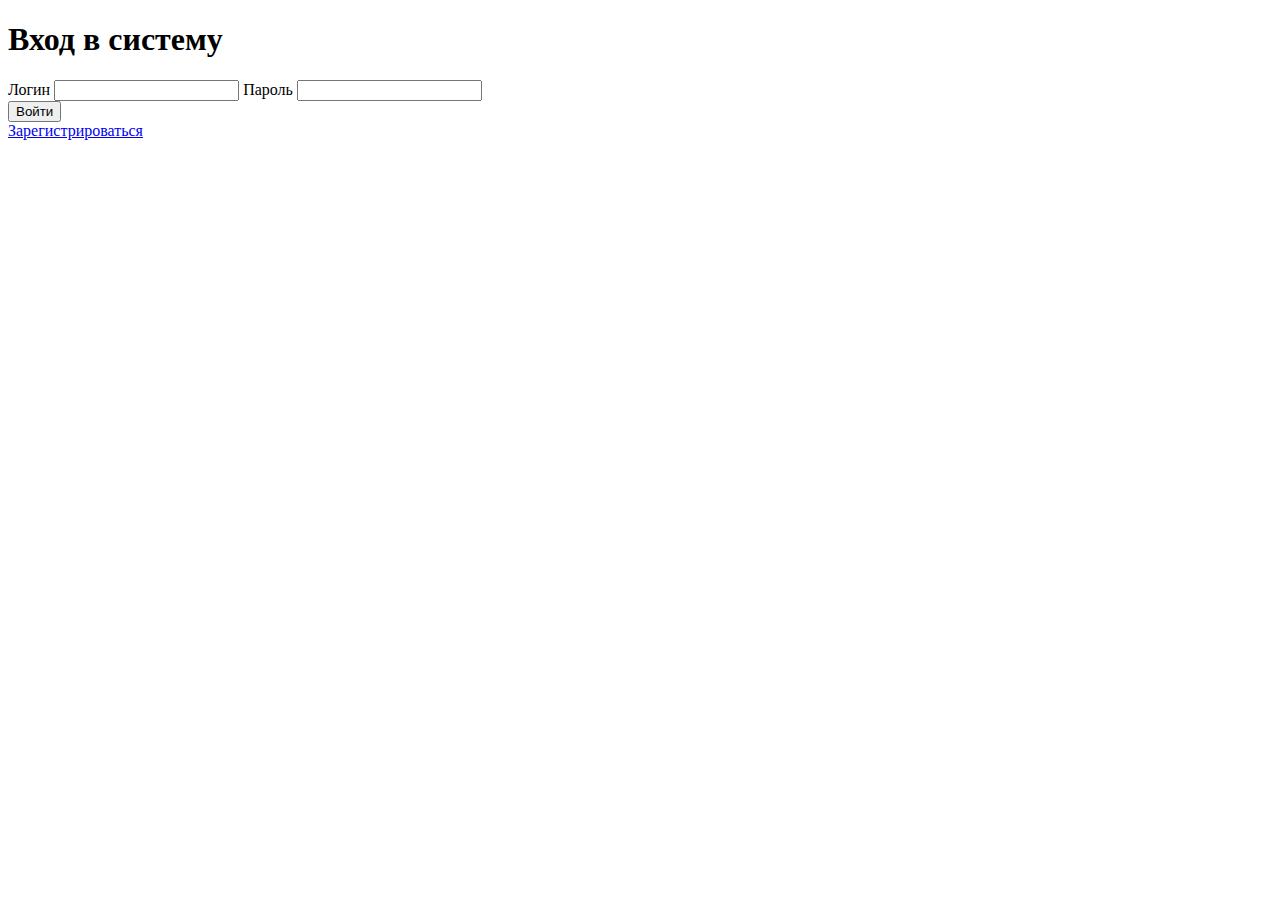
==== manage/index.html @ 99821ad8 "2ой залив" ====
<!DOCTYPE html>
<html lang="en">
<head>
  <meta charset="UTF-8">
  <meta name="viewport" content="width=device-width, initial-scale=1.0">
  <meta http-equiv="X-UA-Compatible" content="ie=edge">
  <title>Document</title>
</head>
<body>
<div class="container">
  <h1>Вход в систему</h1>
  <form class="" action="panel.html" method="post">
    <div class="poly">
    <label for="login">Логин</label>
    <input type="text" name="login" value="">
    <label for="psw">Пароль</label>
    <input type="password" name="psw" value="">
  </div>
  <div class="btn">
    <input type="submit" name="subm" value="Войти">
  </div>
  </form>
  <div class="reg">
    <a href="reg.html">Зарегистрироваться</a>
  </div>

</div>

</body>
</html>
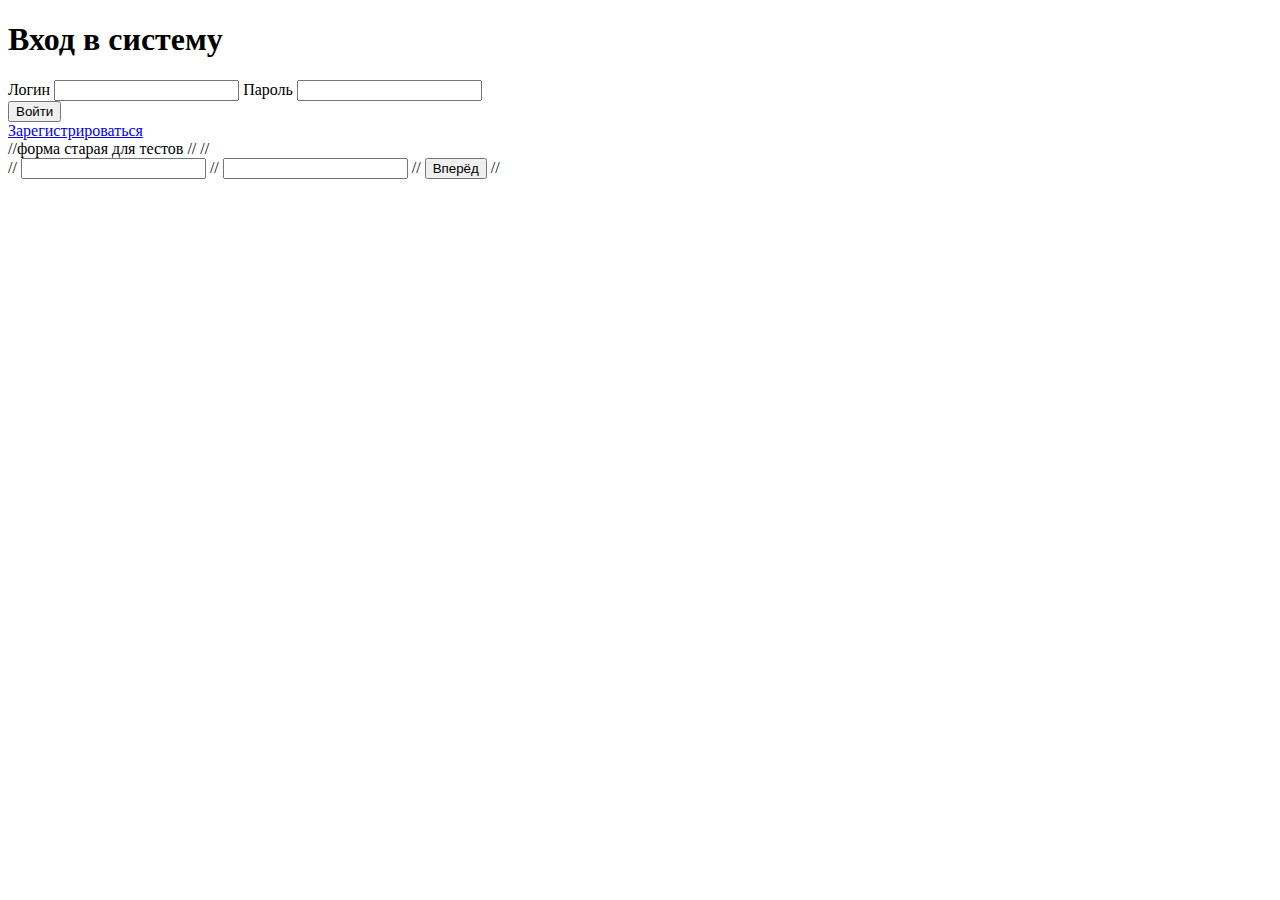
==== commit 6f6cfe7e: "Очень много правок" ====
--- a/manage/index.html
+++ b/manage/index.html
@@ -28,3 +28,12 @@
 
 </body>
 </html>
+
+
+//форма старая для тестов
+
+//  //<form class="" action="index.php" method="post">
+//   <input type="text" name="login" value="">
+//   <input type="password" name="psw" value="">
+//   <input type="submit" name="btn" value="Вперёд">
+// </form>
